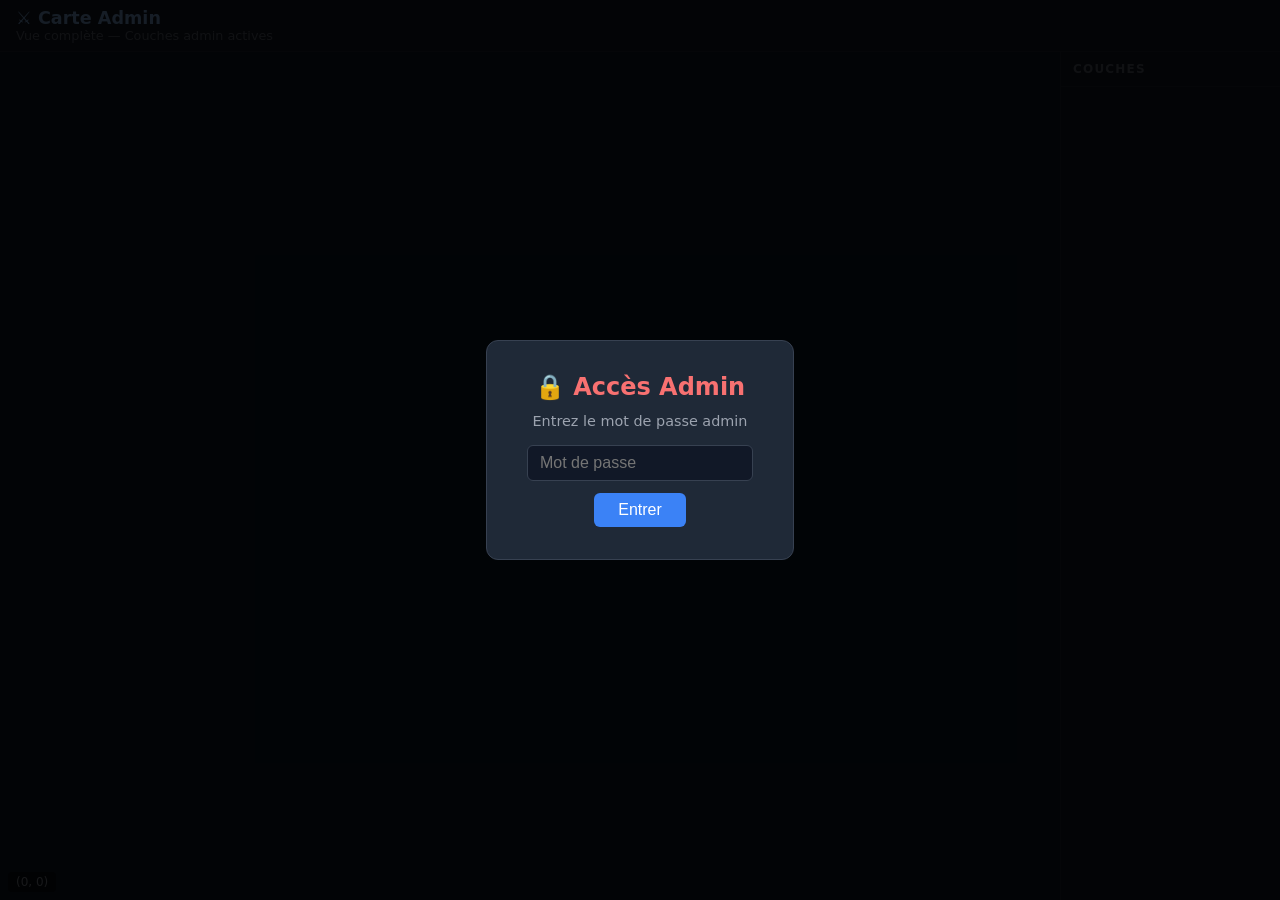
==== admin.html @ fa5ddd31 "V1" ====
<!DOCTYPE html>
<html lang="fr">
<head>
  <meta charset="UTF-8">
  <title>Carte Admin</title>
  <link rel="stylesheet" href="style.css">
</head>
<body>
<div id="pw-overlay" class="visible">
  <div id="pw-box">
    <h2>🔒 Accès Admin</h2>
    <p style="color:#9ca3af;margin-bottom:16px;font-size:0.9rem">Entrez le mot de passe admin</p>
    <input type="password" id="pw-input" placeholder="Mot de passe"
           onkeydown="if(event.key==='Enter')checkPw()">
    <br><button id="pw-submit" onclick="checkPw()">Entrer</button>
    <div id="pw-error">Mot de passe incorrect.</div>
  </div>
</div>
<div id="header">
  <div><h1>⚔ Carte Admin</h1><div class="sub">Vue complète — Couches admin actives</div></div>
</div>
<div id="main">
  <div id="map-container">
    <svg id="map-svg"></svg>
    <div id="coords">(0, 0)</div>
  </div>
  <div id="sidebar">
    <div class="panel-title">Couches</div>
    <div id="layer-list"></div>
  </div>
</div>
<div id="popup">
  <span class="cls" onclick="closePopup()">✕</span>
  <h3></h3><div class="pb"></div>
</div>
<script src="map.js"></script>
<script>
const _PW = "admin1234";
function checkPw() {
  if(document.getElementById('pw-input').value === _PW) {
    document.getElementById('pw-overlay').classList.remove('visible');
    init(true);
  } else {
    document.getElementById('pw-error').style.display='block';
  }
}
</script>
</body>
</html>
---- style.css ----
* { box-sizing: border-box; margin: 0; padding: 0; }
body { background:#0d1b2a; color:#e0e0e0; font-family:'Segoe UI',system-ui,sans-serif;
       overflow:hidden; height:100vh; display:flex; flex-direction:column; }
#header { background:#111827; padding:8px 16px; display:flex; align-items:center;
          gap:16px; border-bottom:1px solid #1f2937; z-index:10; flex-shrink:0; }
#header h1 { font-size:1.1rem; font-weight:600; color:#93c5fd; }
#header .sub { font-size:0.8rem; color:#6b7280; }
#main { display:flex; flex:1; overflow:hidden; }
#map-container { flex:1; position:relative; overflow:hidden; cursor:grab; }
#map-container:active { cursor:grabbing; }
#map-svg { position:absolute; top:0; left:0; width:100%; height:100%; }

.continent  { stroke:#333; stroke-width:0.5; }
.region     { stroke:#555; stroke-width:0.25; stroke-dasharray:4 2; cursor:pointer; transition:filter 0.1s; }
.region:hover { filter:brightness(1.25); }
.geo-zone   { fill-opacity:0.3; stroke:rgba(100,200,100,0.4); stroke-width:0.2;
              stroke-dasharray:3 3; cursor:pointer; }
.road       { fill:none; stroke:#c8960a; stroke-width:0.4; }
.railway    { fill:none; stroke:#888; stroke-width:0.35; stroke-dasharray:5 3; }
.city-dot   { fill:#fff; stroke:#333; stroke-width:0.2; cursor:pointer; }
.capital    { fill:#ffd700; stroke:#333; stroke-width:0.2; cursor:pointer; }
.city-label { fill:#fff; font-size:3px; paint-order:stroke; stroke:#000;
              stroke-width:0.6px; stroke-linejoin:round; pointer-events:none; }
.port-icon  { fill:#0077cc; stroke:#fff; stroke-width:0.2; cursor:pointer; }
.airport-line { stroke:#ccc; stroke-width:1.5; }
.infra-label { fill:#ddd; font-size:2.5px; paint-order:stroke; stroke:#000;
               stroke-width:0.5px; pointer-events:none; }
.occ-zone   { fill:rgba(200,50,50,0.3); stroke:#cc0000; stroke-width:0.4;
              stroke-dasharray:3 2; }
.frontline  { fill:none; stroke:#ff2200; stroke-width:0.6; stroke-dasharray:5 3; }
.battle-plan{ fill:none; stroke:rgba(0,100,255,0.6); stroke-width:0.4; stroke-dasharray:4 2; }
.unit-rect  { fill:rgba(200,0,0,0.85); stroke:#ff4444; stroke-width:0.3; cursor:pointer; }
.unit-label { fill:#fff; font-size:2px; pointer-events:none; }

#sidebar { width:220px; background:#111827; border-left:1px solid #1f2937;
           display:flex; flex-direction:column; overflow-y:auto; flex-shrink:0; }
.panel-title { padding:10px 12px; font-size:0.75rem; font-weight:700;
               text-transform:uppercase; letter-spacing:0.1em; color:#6b7280;
               border-bottom:1px solid #1f2937; }
.layer-item { display:flex; align-items:center; gap:8px; padding:7px 12px;
              font-size:0.85rem; cursor:pointer; transition:background 0.15s; }
.layer-item:hover { background:#1f2937; }
.layer-item input { accent-color:#60a5fa; width:14px; height:14px; }

#popup { display:none; position:fixed; background:#1f2937; border:1px solid #374151;
         border-radius:8px; padding:12px 16px; max-width:280px; min-width:180px;
         box-shadow:0 8px 32px rgba(0,0,0,0.6); z-index:100; }
#popup.visible { display:block; }
#popup h3 { font-size:0.95rem; color:#93c5fd; margin-bottom:6px; }
#popup .pb { font-size:0.82rem; line-height:1.6; color:#9ca3af; }
#popup .cls { position:absolute; top:6px; right:10px; cursor:pointer;
              color:#6b7280; font-size:1rem; }
#popup .cls:hover { color:#e5e7eb; }

#pw-overlay { display:none; position:fixed; inset:0; background:rgba(0,0,0,0.85);
              z-index:200; align-items:center; justify-content:center; }
#pw-overlay.visible { display:flex; }
#pw-box { background:#1f2937; border:1px solid #374151; border-radius:12px;
          padding:32px 40px; text-align:center; min-width:300px; }
#pw-box h2 { color:#f87171; margin-bottom:12px; }
#pw-input { width:100%; background:#111827; border:1px solid #374151; border-radius:6px;
            color:#e5e7eb; padding:8px 12px; font-size:1rem; margin-bottom:12px; outline:none; }
#pw-input:focus { border-color:#60a5fa; }
#pw-submit { background:#3b82f6; color:#fff; border:none; border-radius:6px;
             padding:8px 24px; cursor:pointer; font-size:1rem; }
#pw-submit:hover { background:#2563eb; }
#pw-error { color:#f87171; font-size:0.85rem; margin-top:8px; display:none; }
#coords { position:absolute; bottom:8px; left:8px; background:rgba(0,0,0,0.6);
          color:#9ca3af; font-size:0.75rem; padding:3px 8px; border-radius:4px;
          pointer-events:none; }
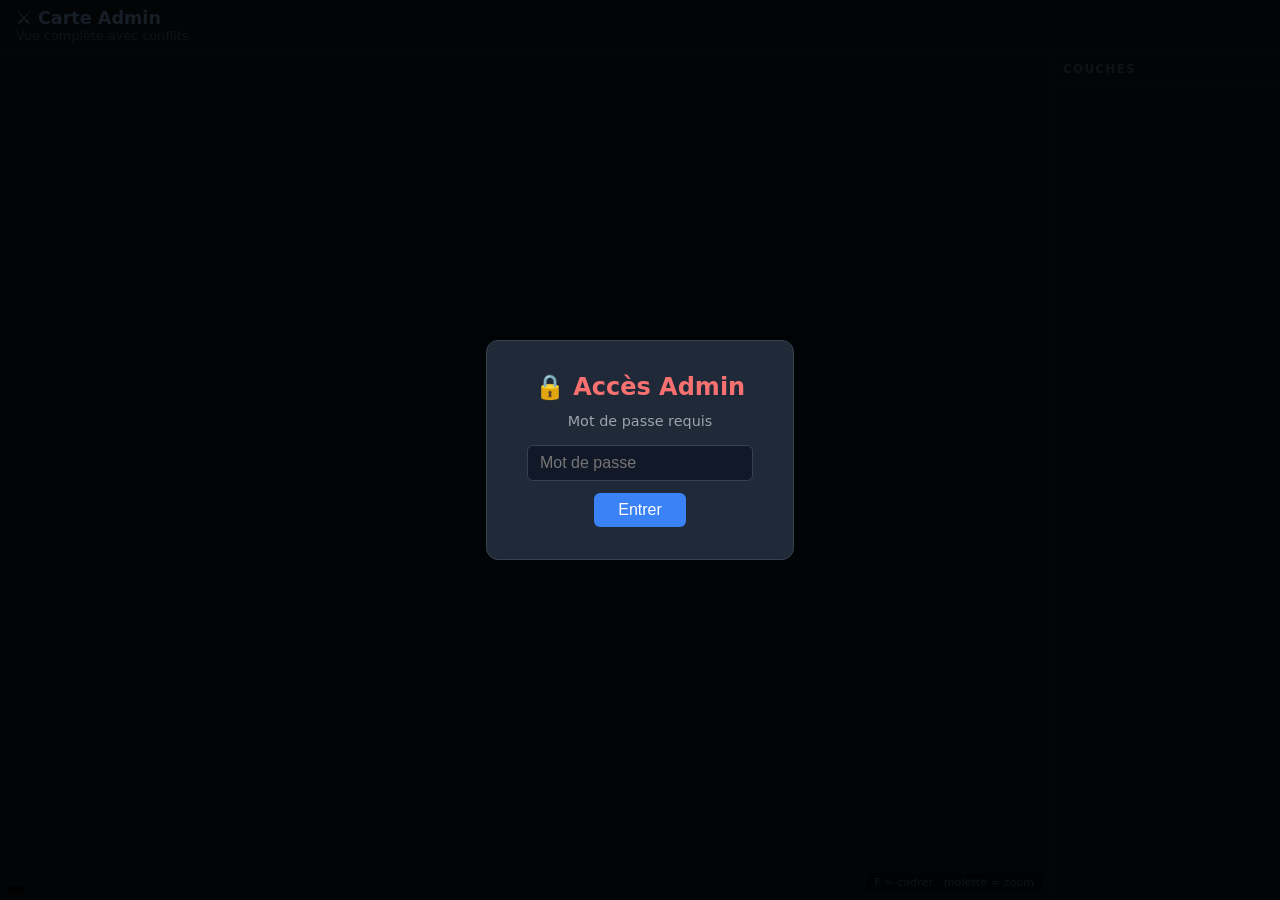
==== commit d242006f: "V2" ====
--- a/admin.html
+++ b/admin.html
@@ -1,33 +1,37 @@
 <!DOCTYPE html>
 <html lang="fr">
-<head>
-  <meta charset="UTF-8">
-  <title>Carte Admin</title>
-  <link rel="stylesheet" href="style.css">
-</head>
+<head><meta charset="UTF-8"><title>Carte Admin</title>
+<link rel="stylesheet" href="style.css"></head>
 <body>
 <div id="pw-overlay" class="visible">
   <div id="pw-box">
     <h2>🔒 Accès Admin</h2>
-    <p style="color:#9ca3af;margin-bottom:16px;font-size:0.9rem">Entrez le mot de passe admin</p>
-    <input type="password" id="pw-input" placeholder="Mot de passe"
-           onkeydown="if(event.key==='Enter')checkPw()">
+    <p style="color:#9ca3af;margin-bottom:16px;font-size:.9rem">Mot de passe requis</p>
+    <input type="password" id="pw-input" placeholder="Mot de passe" onkeydown="if(event.key==='Enter')checkPw()">
     <br><button id="pw-submit" onclick="checkPw()">Entrer</button>
     <div id="pw-error">Mot de passe incorrect.</div>
   </div>
 </div>
 <div id="header">
-  <div><h1>⚔ Carte Admin</h1><div class="sub">Vue complète — Couches admin actives</div></div>
+  <div><h1>⚔ Carte Admin</h1><div class="sub">Vue complète avec conflits</div></div>
 </div>
 <div id="main">
   <div id="map-container">
     <svg id="map-svg"></svg>
-    <div id="coords">(0, 0)</div>
+    <div id="coords"></div>
+    <div id="zoom-hint">F = cadrer · molette = zoom</div>
   </div>
   <div id="sidebar">
     <div class="panel-title">Couches</div>
     <div id="layer-list"></div>
   </div>
+</div>
+<div id="detail">
+  <div id="detail-header">
+    <span id="detail-name"></span>
+    <span class="cls" onclick="closeDetail()">✕</span>
+  </div>
+  <div id="detail-body"></div>
 </div>
 <div id="popup">
   <span class="cls" onclick="closePopup()">✕</span>
@@ -35,15 +39,14 @@
 </div>
 <script src="map.js"></script>
 <script>
-const _PW = "admin1234";
-function checkPw() {
-  if(document.getElementById('pw-input').value === _PW) {
+const _PW="admin1234";
+function checkPw(){
+  if(document.getElementById('pw-input').value===_PW){
     document.getElementById('pw-overlay').classList.remove('visible');
     init(true);
-  } else {
+  }else{
     document.getElementById('pw-error').style.display='block';
   }
 }
 </script>
-</body>
-</html>
+</body></html>
--- a/style.css
+++ b/style.css
@@ -1,71 +1,89 @@
 
-* { box-sizing: border-box; margin: 0; padding: 0; }
-body { background:#0d1b2a; color:#e0e0e0; font-family:'Segoe UI',system-ui,sans-serif;
-       overflow:hidden; height:100vh; display:flex; flex-direction:column; }
-#header { background:#111827; padding:8px 16px; display:flex; align-items:center;
-          gap:16px; border-bottom:1px solid #1f2937; z-index:10; flex-shrink:0; }
-#header h1 { font-size:1.1rem; font-weight:600; color:#93c5fd; }
-#header .sub { font-size:0.8rem; color:#6b7280; }
-#main { display:flex; flex:1; overflow:hidden; }
-#map-container { flex:1; position:relative; overflow:hidden; cursor:grab; }
-#map-container:active { cursor:grabbing; }
-#map-svg { position:absolute; top:0; left:0; width:100%; height:100%; }
+*{box-sizing:border-box;margin:0;padding:0}
+body{background:#0d1b2a;color:#e0e0e0;font-family:'Segoe UI',system-ui,sans-serif;
+     overflow:hidden;height:100vh;display:flex;flex-direction:column}
+#header{background:#111827;padding:8px 16px;display:flex;align-items:center;gap:16px;
+        border-bottom:1px solid #1f2937;z-index:10;flex-shrink:0}
+#header h1{font-size:1.1rem;font-weight:600;color:#93c5fd}
+#header .sub{font-size:0.8rem;color:#6b7280}
+#main{display:flex;flex:1;overflow:hidden}
+#map-container{flex:1;position:relative;overflow:hidden;cursor:grab}
+#map-container:active{cursor:grabbing}
+#map-svg{position:absolute;top:0;left:0;width:100%;height:100%}
 
-.continent  { stroke:#333; stroke-width:0.5; }
-.region     { stroke:#555; stroke-width:0.25; stroke-dasharray:4 2; cursor:pointer; transition:filter 0.1s; }
-.region:hover { filter:brightness(1.25); }
-.geo-zone   { fill-opacity:0.3; stroke:rgba(100,200,100,0.4); stroke-width:0.2;
-              stroke-dasharray:3 3; cursor:pointer; }
-.road       { fill:none; stroke:#c8960a; stroke-width:0.4; }
-.railway    { fill:none; stroke:#888; stroke-width:0.35; stroke-dasharray:5 3; }
-.city-dot   { fill:#fff; stroke:#333; stroke-width:0.2; cursor:pointer; }
-.capital    { fill:#ffd700; stroke:#333; stroke-width:0.2; cursor:pointer; }
-.city-label { fill:#fff; font-size:3px; paint-order:stroke; stroke:#000;
-              stroke-width:0.6px; stroke-linejoin:round; pointer-events:none; }
-.port-icon  { fill:#0077cc; stroke:#fff; stroke-width:0.2; cursor:pointer; }
-.airport-line { stroke:#ccc; stroke-width:1.5; }
-.infra-label { fill:#ddd; font-size:2.5px; paint-order:stroke; stroke:#000;
-               stroke-width:0.5px; pointer-events:none; }
-.occ-zone   { fill:rgba(200,50,50,0.3); stroke:#cc0000; stroke-width:0.4;
-              stroke-dasharray:3 2; }
-.frontline  { fill:none; stroke:#ff2200; stroke-width:0.6; stroke-dasharray:5 3; }
-.battle-plan{ fill:none; stroke:rgba(0,100,255,0.6); stroke-width:0.4; stroke-dasharray:4 2; }
-.unit-rect  { fill:rgba(200,0,0,0.85); stroke:#ff4444; stroke-width:0.3; cursor:pointer; }
-.unit-label { fill:#fff; font-size:2px; pointer-events:none; }
+/* map elements */
+.continent{stroke:#3a3020;stroke-width:0.5}
+.territory{stroke:#1a1a1a;stroke-width:0.4;cursor:pointer;transition:filter .12s}
+.territory:hover{filter:brightness(1.2)}
+.territory.active{stroke:#ffd700;stroke-width:1.5}
+.region{fill-opacity:.5;stroke:#555;stroke-width:.2;stroke-dasharray:3 2}
+.geo-zone{fill-opacity:.3;stroke:rgba(100,200,100,.4);stroke-width:.2;stroke-dasharray:3 3}
+.road{fill:none;stroke:#c8960a;stroke-width:.5}
+.railway{fill:none;stroke:#888;stroke-width:.4;stroke-dasharray:5 3}
+.city-dot{fill:#fff;stroke:#333;stroke-width:.2;cursor:pointer}
+.capital{fill:#ffd700;stroke:#333;stroke-width:.2;cursor:pointer}
+.city-lbl{fill:#fff;font-weight:500;paint-order:stroke;stroke:#000;
+          stroke-width:.8px;stroke-linejoin:round;pointer-events:none}
+.infra-lbl{fill:#ddd;paint-order:stroke;stroke:#000;stroke-width:.5px;pointer-events:none}
+.port-icon{fill:#0077cc;stroke:#fff;stroke-width:.2;cursor:pointer}
+.ap-line{stroke:#ccc;stroke-width:1.5}
+.occ-zone{fill:rgba(200,50,50,.3);stroke:#cc0000;stroke-width:.4;stroke-dasharray:3 2}
+.frontline{fill:none;stroke:#ff2200;stroke-width:.7;stroke-dasharray:6 3}
+.battle-plan{fill:none;stroke:rgba(0,100,255,.6);stroke-width:.4;stroke-dasharray:4 2}
+.unit-rect{fill:rgba(200,0,0,.85);stroke:#ff4444;stroke-width:.3;cursor:pointer}
+.unit-lbl{fill:#fff;pointer-events:none}
 
-#sidebar { width:220px; background:#111827; border-left:1px solid #1f2937;
-           display:flex; flex-direction:column; overflow-y:auto; flex-shrink:0; }
-.panel-title { padding:10px 12px; font-size:0.75rem; font-weight:700;
-               text-transform:uppercase; letter-spacing:0.1em; color:#6b7280;
-               border-bottom:1px solid #1f2937; }
-.layer-item { display:flex; align-items:center; gap:8px; padding:7px 12px;
-              font-size:0.85rem; cursor:pointer; transition:background 0.15s; }
-.layer-item:hover { background:#1f2937; }
-.layer-item input { accent-color:#60a5fa; width:14px; height:14px; }
+/* sidebar */
+#sidebar{width:230px;background:#111827;border-left:1px solid #1f2937;
+         display:flex;flex-direction:column;overflow-y:auto;flex-shrink:0}
+.panel-title{padding:10px 12px;font-size:.75rem;font-weight:700;text-transform:uppercase;
+             letter-spacing:.1em;color:#6b7280;border-bottom:1px solid #1f2937}
+.layer-item{display:flex;align-items:center;gap:8px;padding:7px 12px;
+            font-size:.85rem;cursor:pointer;transition:background .15s}
+.layer-item:hover{background:#1f2937}
+.layer-item input{accent-color:#60a5fa;width:14px;height:14px}
 
-#popup { display:none; position:fixed; background:#1f2937; border:1px solid #374151;
-         border-radius:8px; padding:12px 16px; max-width:280px; min-width:180px;
-         box-shadow:0 8px 32px rgba(0,0,0,0.6); z-index:100; }
-#popup.visible { display:block; }
-#popup h3 { font-size:0.95rem; color:#93c5fd; margin-bottom:6px; }
-#popup .pb { font-size:0.82rem; line-height:1.6; color:#9ca3af; }
-#popup .cls { position:absolute; top:6px; right:10px; cursor:pointer;
-              color:#6b7280; font-size:1rem; }
-#popup .cls:hover { color:#e5e7eb; }
+/* country detail panel */
+#detail{position:fixed;right:230px;top:48px;width:240px;background:#1f2937;
+        border:1px solid #374151;border-radius:8px;padding:0;overflow:hidden;
+        box-shadow:0 8px 32px rgba(0,0,0,.6);z-index:50;display:none;
+        transition:opacity .2s}
+#detail.open{display:block}
+#detail-header{padding:12px 16px;font-size:1rem;font-weight:700;color:#93c5fd;
+               display:flex;justify-content:space-between;align-items:center}
+#detail-header .cls{cursor:pointer;color:#6b7280;font-size:1rem}
+#detail-header .cls:hover{color:#e5e7eb}
+#detail-body{padding:8px 16px 14px;font-size:.83rem;line-height:1.7;color:#9ca3af;
+             max-height:400px;overflow-y:auto}
+#detail-body .tag{display:inline-block;background:#374151;color:#d1d5db;
+                  border-radius:4px;padding:1px 6px;margin:2px 3px 2px 0;font-size:.78rem}
 
-#pw-overlay { display:none; position:fixed; inset:0; background:rgba(0,0,0,0.85);
-              z-index:200; align-items:center; justify-content:center; }
-#pw-overlay.visible { display:flex; }
-#pw-box { background:#1f2937; border:1px solid #374151; border-radius:12px;
-          padding:32px 40px; text-align:center; min-width:300px; }
-#pw-box h2 { color:#f87171; margin-bottom:12px; }
-#pw-input { width:100%; background:#111827; border:1px solid #374151; border-radius:6px;
-            color:#e5e7eb; padding:8px 12px; font-size:1rem; margin-bottom:12px; outline:none; }
-#pw-input:focus { border-color:#60a5fa; }
-#pw-submit { background:#3b82f6; color:#fff; border:none; border-radius:6px;
-             padding:8px 24px; cursor:pointer; font-size:1rem; }
-#pw-submit:hover { background:#2563eb; }
-#pw-error { color:#f87171; font-size:0.85rem; margin-top:8px; display:none; }
-#coords { position:absolute; bottom:8px; left:8px; background:rgba(0,0,0,0.6);
-          color:#9ca3af; font-size:0.75rem; padding:3px 8px; border-radius:4px;
-          pointer-events:none; }
+/* popup */
+#popup{display:none;position:fixed;background:#1f2937;border:1px solid #374151;
+       border-radius:8px;padding:12px 16px;max-width:260px;min-width:160px;
+       box-shadow:0 8px 32px rgba(0,0,0,.6);z-index:100}
+#popup.visible{display:block}
+#popup h3{font-size:.95rem;color:#93c5fd;margin-bottom:5px}
+#popup .pb{font-size:.82rem;line-height:1.6;color:#9ca3af}
+#popup .cls{position:absolute;top:6px;right:10px;cursor:pointer;color:#6b7280}
+#popup .cls:hover{color:#e5e7eb}
+
+/* auth */
+#pw-overlay{display:none;position:fixed;inset:0;background:rgba(0,0,0,.85);
+            z-index:200;align-items:center;justify-content:center}
+#pw-overlay.visible{display:flex}
+#pw-box{background:#1f2937;border:1px solid #374151;border-radius:12px;
+        padding:32px 40px;text-align:center;min-width:300px}
+#pw-box h2{color:#f87171;margin-bottom:12px}
+#pw-input{width:100%;background:#111827;border:1px solid #374151;border-radius:6px;
+          color:#e5e7eb;padding:8px 12px;font-size:1rem;margin-bottom:12px;outline:none}
+#pw-input:focus{border-color:#60a5fa}
+#pw-submit{background:#3b82f6;color:#fff;border:none;border-radius:6px;
+           padding:8px 24px;cursor:pointer;font-size:1rem}
+#pw-submit:hover{background:#2563eb}
+#pw-error{color:#f87171;font-size:.85rem;margin-top:8px;display:none}
+
+#coords{position:absolute;bottom:8px;left:8px;background:rgba(0,0,0,.6);
+        color:#9ca3af;font-size:.75rem;padding:3px 8px;border-radius:4px;pointer-events:none}
+#zoom-hint{position:absolute;bottom:8px;right:8px;background:rgba(0,0,0,.5);
+           color:#6b7280;font-size:.7rem;padding:3px 8px;border-radius:4px;pointer-events:none}
